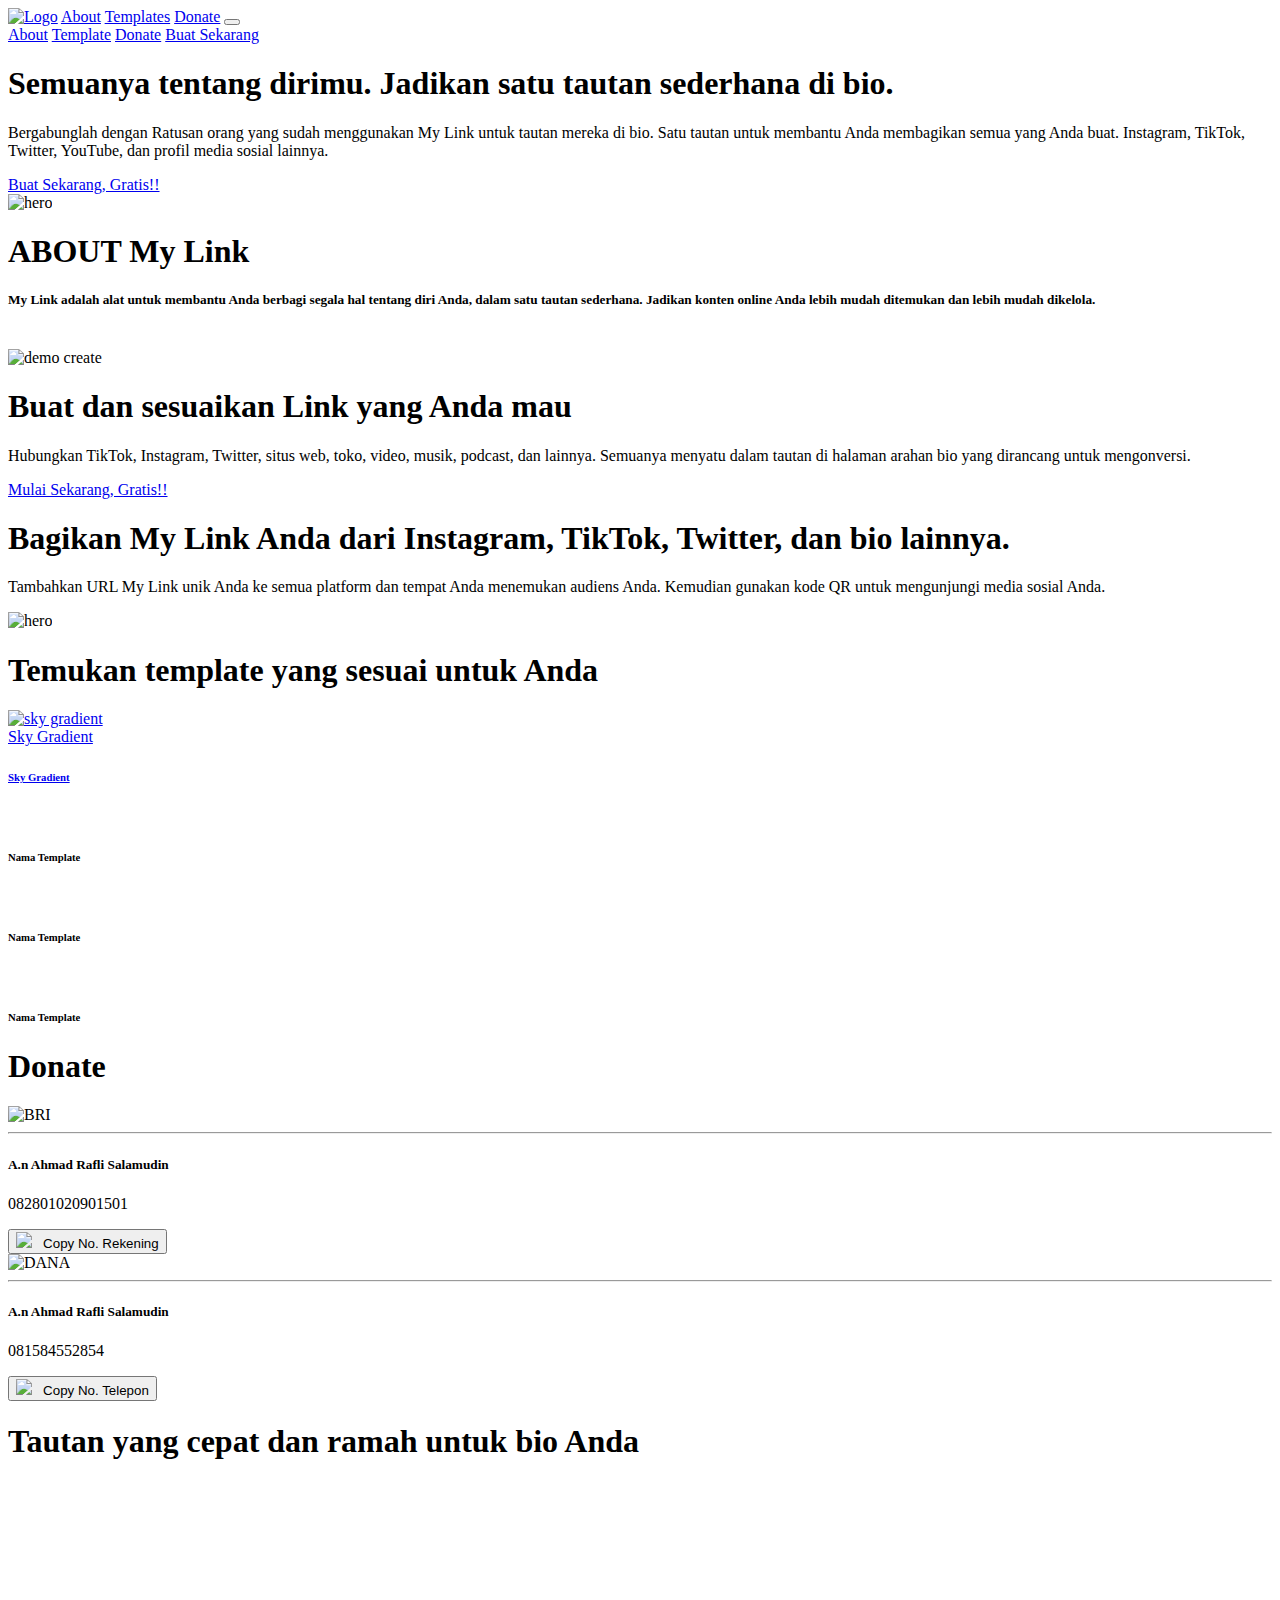
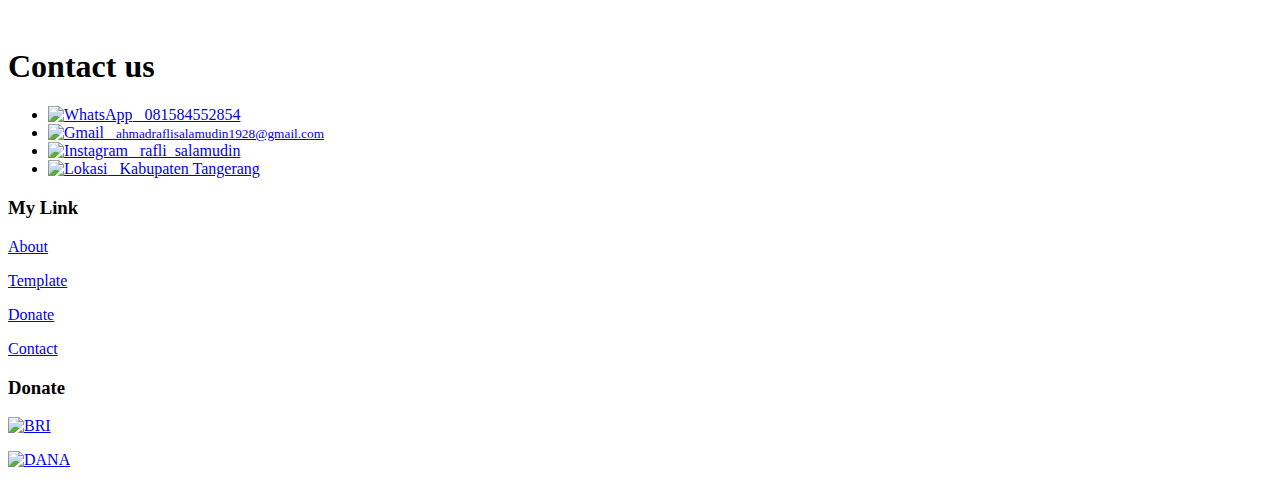
==== index.html @ 9e76fdd6 "deploy vercel" ====
<!DOCTYPE html>
<html lang="en">
  <head>
    <meta charset="utf-8" />
    <meta name="viewport" content="width=device-width, initial-scale=1" />
    <link rel="icon" href="assets/img/logo.png" />
    <title>Bio Link</title>
    <link href="https://cdn.jsdelivr.net/npm/bootstrap@5.3.2/dist/css/bootstrap.min.css" rel="stylesheet" integrity="sha384-T3c6CoIi6uLrA9TneNEoa7RxnatzjcDSCmG1MXxSR1GAsXEV/Dwwykc2MPK8M2HN" crossorigin="anonymous" />
    <link rel="stylesheet" href="https://cdn.jsdelivr.net/npm/bootstrap-icons@1.11.1/font/bootstrap-icons.css" />
    <link rel="stylesheet" href="https://cdn.jsdelivr.net/npm/@splidejs/splide@4.1.4/dist/css/splide.min.css" />
    <!--  -->
    <link rel="stylesheet" href="assets/style.css" />
  </head>
  <body>
    <!-- navbar start -->
    <nav class="navbar navbar-expand-lg bg-body py-3">
      <div class="container d-flex">
        <a href="#home"><img src="assets/img/logo.png" alt="Logo" width="30" /></a>
        <a href="about" class="nav-link ms-4 d-none d-md-block fs-5 text-secondary px-3 py-1 rounded">About</a>
        <a href="#template" class="nav-link d-none d-md-block fs-5 text-secondary px-3 py-1 rounded">Templates</a>
        <a href="#donate" class="nav-link d-none d-md-block fs-5 text-secondary px-3 py-1 rounded">Donate</a>
        <button class="navbar-toggler" type="button" data-bs-toggle="collapse" data-bs-target="#navbarNavAltMarkup" aria-controls="navbarNavAltMarkup" aria-expanded="false" aria-label="Toggle navigation">
          <span class="navbar-toggler-icon"></span>
        </button>
        <div class="collapse navbar-collapse justify-content-end" id="navbarNavAltMarkup">
          <div class="navbar-nav">
            <a class="nav-link d-block d-md-none fs-5 mt-3 px-3" href="#about">About</a>
            <a class="nav-link d-block d-md-none fs-5 mt-3 px-3" href="#template">Template</a>
            <a class="nav-link d-block d-md-none fs-5 mb-3 px-3" href="#donate">Donate</a>
            <a class="btn btn-secondary py-2" href="https://wa.me/6281584552854?text=Permisi%20kak.%20Saya%20ingin%20membuat%20bio%20link">Buat Sekarang</a>
          </div>
        </div>
      </div>
    </nav>
    <!-- navbar end -->

    <!-- home start -->
    <section id="home" class="d-flex py-5 py-md-0 bg-success min-vh-100 justify-content-center align-items-center">
      <div class="container">
        <div class="row">
          <div class="col-md-6 my-auto">
            <h1 class="tagline text-yellow fw-bold mb-3">Semuanya tentang dirimu. Jadikan satu tautan sederhana di bio.</h1>
            <p class="text-yellow">
              Bergabunglah dengan Ratusan orang yang sudah menggunakan My Link untuk tautan mereka di bio. Satu tautan untuk membantu Anda membagikan semua yang Anda buat. Instagram, TikTok, Twitter, YouTube, dan profil media sosial
              lainnya.
            </p>
            <a class="btn btn-light text-secondary p-3 mb-5 mb-md-0" href="https://wa.me/6281584552854?text=Permisi%20kak.%20Saya%20ingin%20membuat%20bio%20link">Buat Sekarang, Gratis!!</a>
          </div>
          <div class="col-md-6">
            <img src="assets/img/hero.png" alt="hero" class="w-100 mx-auto my-auto" />
          </div>
        </div>
      </div>
    </section>
    <!-- home end -->

    <!-- about start -->
    <section id="about" class="d-flex py-5 py-md-0 bg-body-secondary min-vh-100 justify-content-center align-items-center">
      <div class="container">
        <div class="row">
          <div class="col-md-6 my-auto">
            <h1 class="tagline fw-bold mb-3">ABOUT My Link</h3>
            <h5 class="mb-3 mb-md-0">My Link adalah alat untuk membantu Anda berbagi segala hal tentang diri Anda, dalam satu tautan sederhana. Jadikan konten online Anda lebih mudah ditemukan dan lebih mudah dikelola.</h5>
          </div>
          <div class="col-md-6">
            <img src="assets/img/About-Linktree-Full.avif" alt="" class="w-100">
          </div>
        </div>
      </div>
    </section>
    <!-- about end -->

    <!-- create start -->
    <section id="create" class="d-flex py-5 py-md-0 min-vh-100 justify-content-center align-items-center">
      <div class="container">
        <div class="row">
          <div class="col-md-6">
            <img src="assets/img/hero.png" alt="demo create" class="w-100 mb-3 mb-md-0" />
          </div>
          <div class="col-md-6 my-auto">
            <h1 class="tagline fw-bold content-create mb-3">Buat dan sesuaikan Link yang Anda mau</h1>
            <p class="content-create mb-5">Hubungkan TikTok, Instagram, Twitter, situs web, toko, video, musik, podcast, dan lainnya. Semuanya menyatu dalam tautan di halaman arahan bio yang dirancang untuk mengonversi.</p>
            <p><a href="https://wa.me/6281584552854?text=Permisi%20kak.%20Saya%20ingin%20membuat%20bio%20link" class="btn btn-create fw-medium text-white">Mulai Sekarang, Gratis!!</a></p>
          </div>
        </div>
      </div>
    </section>
    <!-- create end -->

    <!-- share start -->
    <section id="share" class="d-flex py-5 py-md-0 min-vh-100 justify-content-center align-items-center">
      <div class="container">
        <div class="row">
          <div class="col-md-6 my-auto">
            <h1 class="tagline text-pink fw-bold mb-3">Bagikan My Link Anda dari Instagram, TikTok, Twitter, dan bio lainnya.</h1>
            <p class="text-pink  mb-3 mb-md-0">Tambahkan URL My Link unik Anda ke semua platform dan tempat Anda menemukan audiens Anda. Kemudian gunakan kode QR untuk mengunjungi media sosial Anda.</p>
          </div>
          <div class="col-md-6">
            <img src="assets/img/hero.png" alt="hero" class="w-100" />
          </div>
        </div>
      </div>
    </section>
    <!-- share end -->

    <!-- template start -->
    <section id="template" class="py-5 min-vh-100">
      <div class="container text-center">
        <h1 class="tagline fw-bold text-dark">Temukan template yang sesuai untuk Anda</h1>
      </div>
      <div class="container">
        <div class="row row-cols-2 row-cols-md-4 g-0 g-md-1">
          <div class="col">
            <div class="p-3">
              <a href="ahmad-rafli-salamudin/" class="link-dark link-underline link-underline-opacity-0">
                <div class="content-template mb-3">
                  <img src="assets/img/template/sky-gradient.png" alt="sky gradient" class="image rounded">
                  <div class="overlay rounded">
                    <div class="text text-dark fw-bold fs-5">Sky Gradient</div>
                  </div>
                </div>
                <h6 class="hover-blue">Sky Gradient</h6>
              </a>
            </div>
          </div>
          <div class="col">
            <div class="p-3">
              <img src="assets/img/hero.png" alt="" class="w-100 mb-2">
              <h6>Nama Template</h6>
            </div>
          </div>
          <div class="col">
            <div class="p-3">
              <img src="assets/img/hero.png" alt="" class="w-100 mb-2">
              <h6>Nama Template</h6>
            </div>
          </div>
          <div class="col">
            <div class="p-3">
              <img src="assets/img/hero.png" alt="" class="w-100 mb-2">
              <h6>Nama Template</h6>
            </div>
          </div>
        </div>
      </div>
    </section>
    <!-- template end -->

    <!-- donate start -->
    <section id="donate" class="py-5">
      <div class="container">
        <h1 class="text-center mb-5 tagline fw-bold">Donate</h1>
      </div>
      <div class="container text-center">
        <div class="row row-cols-1 row-cols-md-2 g-4 g-lg-5">
          <div class="col">
            <div class="p-3 bg-body rounded-3 shadow">
              <img src="assets/img/bri.svg" alt="BRI" class="w-25" />
              <hr class="border-3 text-pink" />
              <h5>A.n Ahmad Rafli Salamudin</h5>
              <p id="rekBri">082801020901501</p>
              <button id="copy" onclick="copyBri()" class="btn btn-success rek"><img src="assets/img/copy.svg" /> &nbsp; Copy No. Rekening</button>
            </div>
          </div>
          <div class="col">
            <div class="p-3 bg-body rounded-3 shadow">
              <img src="assets/img/dana.svg" alt="DANA" class="w-25" />
              <hr class="border-3 text-pink" />
              <h5>A.n Ahmad Rafli Salamudin</h5>
              <p id="noDana">081584552854</p>
              <button id="copy" onclick="copyDana()" class="btn btn-success rek"><img src="assets/img/copy.svg" /> &nbsp; Copy No. Telepon</button>
            </div>
          </div>
        </div>
      </div>
    </section>
    <!-- donate end -->

    <!-- testimoni start -->
    <section id="testimoni" class="py-5 min-vh-100">
      <div class="container">
        <h1 class="text-dark text-center fw-bold tagline">Tautan yang cepat dan ramah untuk bio Anda</h1>
      </div>
      <div id="image-carousel" class="splide container">
        <div class="splide__track bg-body-secondary rounded-5">
          <ul class="splide__list">
            <li class="splide__slide">
              <div class="p-5 text-center">
                <img src="assets/img/foto/rafli.jpg" alt="rafli" class="w-75 mb-3 rounded" />
                <h3 class="fw-bold mb-3">"My Link menyederhanakan proses bagi content creator untuk membagikan berbagai konten dari beberapa platform."</h3>
                <p class="fs-5 mb-0">Rafli</p>
                <p>Content Creator</p>
              </div>
            </li>
            <li class="splide__slide">
              <div class="p-5 text-center">
                <img src="assets/img/foto/ahmad-rafli-salamudin.jpg" alt="ahmad rafli salamudin" class="w-75 mb-3 rounded" />
                <h3 class="fw-bold mb-3">"My Link membuat semua platform media sosial saya dapat sangat mudah terhubung."</h3>
                <p class="fs-5 mb-0">Ahmad Rafli Salamudin</p>
                <p>Frontend Developer</p>
              </div>
            </li>
            <li class="splide__slide">
              <div class="p-5 text-center">
                <img src="assets/img/foto/rafli.jpg" alt="rafli" class="w-75 mb-3 rounded" />
                <h3 class="fw-bold mb-3">"My Link menyederhanakan proses bagi content creator untuk membagikan berbagai konten dari beberapa platform."</h3>
                <p class="fs-5 mb-0">Rafli</p>
                <p>Content Creator</p>
              </div>
            </li>
            <li class="splide__slide">
              <div class="p-5 text-center">
                <img src="assets/img/foto/apli.jpg" alt="apli" class="w-75 mb-3 rounded" />
                <h3 class="fw-bold mb-3">"My Link membuat semua platform media sosial saya dapat sangat mudah terhubung."</h3>
                <p class="fs-5 mb-0">Apli</p>
                <p>Mahasiswa</p>
              </div>
            </li>
          </ul>
        </div>
      </div>
    </section>
    <!-- testimoni end -->

    <!-- contact start -->
    <section id="contact" class="py-5">
      <div class="container">
        <h1 class="tagline fw-bold text-dark text-center mb-3">Contact us</h1>
        
        <div class="container contact-us">
          <ul class="list-group">
            <li class="list-group-item py-3">
              <a href="https://wa.me/6281584552854" target="_blank" class="text-decoration-none text-dark"><img src="assets/img/whatsapp.svg" alt="WhatsApp"> &nbsp; 081584552854</a>
            </li>
            <li class="list-group-item py-3">
              <a href="https://mail.google.com/mail/u/0/?view=cm&tf=1&fs=1&to=ahmadraflisalamudin1928@gmail.com" target="_blank" class="text-decoration-none text-dark"><img src="assets/img/envelope.svg" alt="Gmail"> &nbsp; <small>ahmadraflisalamudin1928@gmail.com</small></a>
            </li>
            <li class="list-group-item py-3">
              <a href="https://instagram.com/rafli_salamudin" target="_blank" class="text-decoration-none text-dark"><img src="assets/img/instagram.svg" alt="Instagram"> &nbsp; rafli_salamudin</a>
            </li>
            <li class="list-group-item py-3">
              <a href="https://maps.app.goo.gl/EgB4fJpQQUx8jAyv5" target="_blank" class="text-decoration-none text-dark"><img src="assets/img/geo-alt.svg" alt="Lokasi"> &nbsp; Kabupaten Tangerang</a>
            </li>
          </ul>
        </div>
      </div>
    </section>
    <!-- contact end -->

    <!-- footer start -->
    <footer class="p-3 py-md-5">
      <div class="container bg-body rounded-4 py-3 py-md-5 px-md-5">
        <div class="row">
          <div class="col-md-8">
            <h3 class="fw-bold mb-3">My Link</h3>
            <p><a href="#about" class="text-decoration-none link-secondary">About</a></p>
            <p><a href="#template" class="text-decoration-none link-secondary">Template</a></p>
            <p><a href="#donate" class="text-decoration-none link-secondary">Donate</a></p>
            <p><a href="#contact" class="text-decoration-none link-secondary">Contact</a></p>
          </div>
          <div class="col-md-4">
            <h3 class="fw-bold mb-3">Donate</h3>
            <p>
              <a href="#donate"><img src="assets/img/bri.svg" alt="BRI" class="w-25" /></a> <br />
            </p>
            <p>
              <a href="#donate"><img src="assets/img/dana.svg" alt="DANA" class="w-25" /></a>
            </p>
          </div>
        </div>
      </div>
    </footer>
    <!-- footer end -->

    <script src="https://cdn.jsdelivr.net/npm/bootstrap@5.3.2/dist/js/bootstrap.bundle.min.js" integrity="sha384-C6RzsynM9kWDrMNeT87bh95OGNyZPhcTNXj1NW7RuBCsyN/o0jlpcV8Qyq46cDfL" crossorigin="anonymous"></script>
    <script src="https://cdn.jsdelivr.net/npm/@splidejs/splide@4.1.4/dist/js/splide.min.js"></script>
    <script src="https://cdn.jsdelivr.net/npm/sweetalert2@11"></script>

    <script src="assets/main.js"></script>
  </body>
</html>
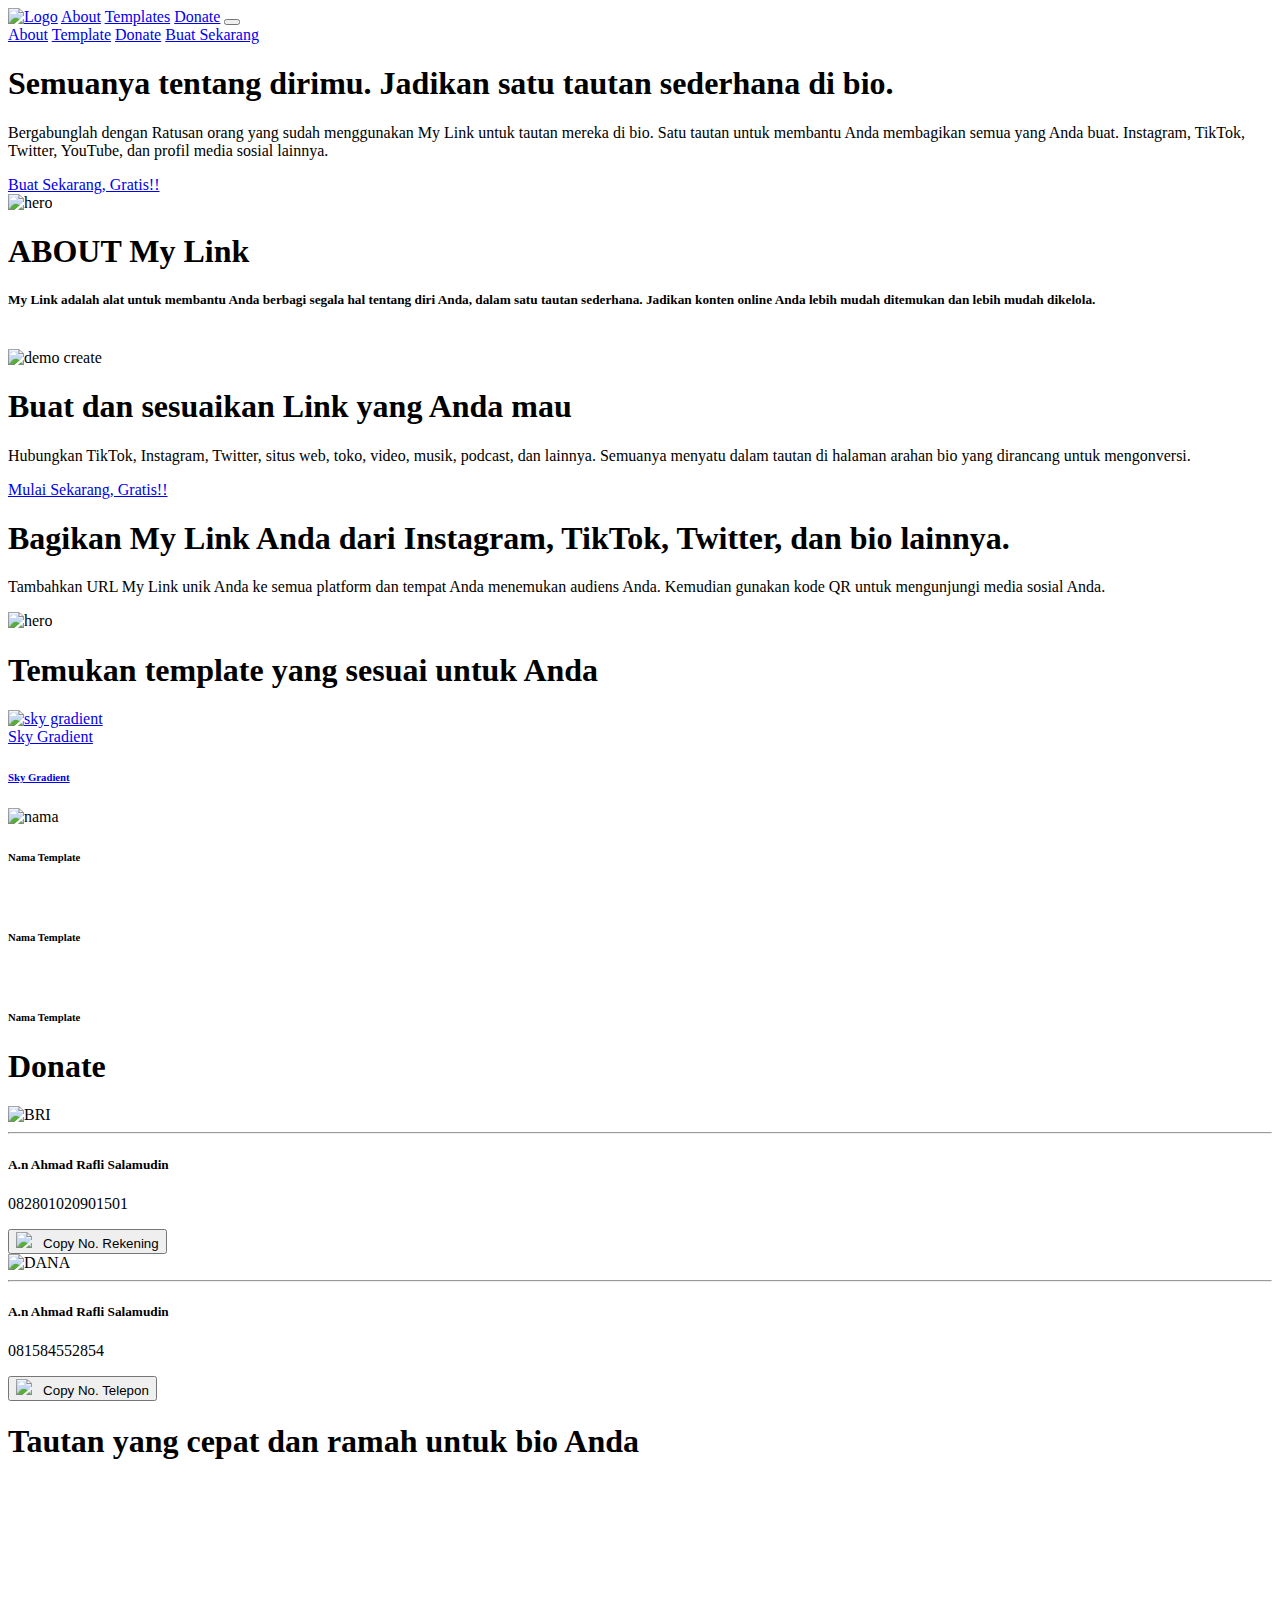
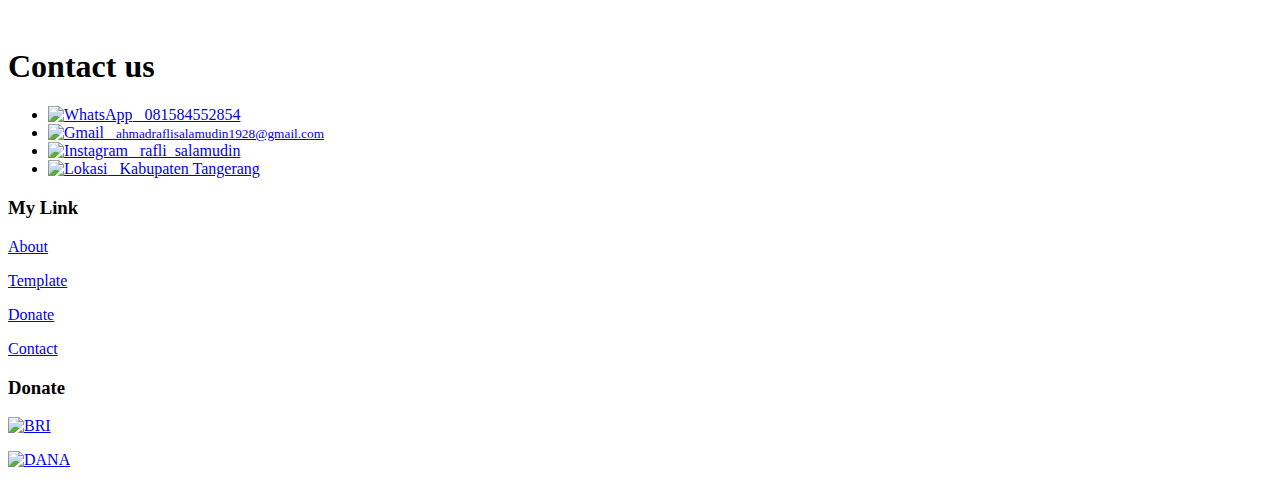
==== commit 06d7a7cc: "deploy" ====
--- a/index.html
+++ b/index.html
@@ -125,7 +125,7 @@
           </div>
           <div class="col">
             <div class="p-3">
-              <img src="assets/img/hero.png" alt="" class="w-100 mb-2">
+              <img src="assets/img/hero.png" alt="nama" class="w-100 mb-2">
               <h6>Nama Template</h6>
             </div>
           </div>
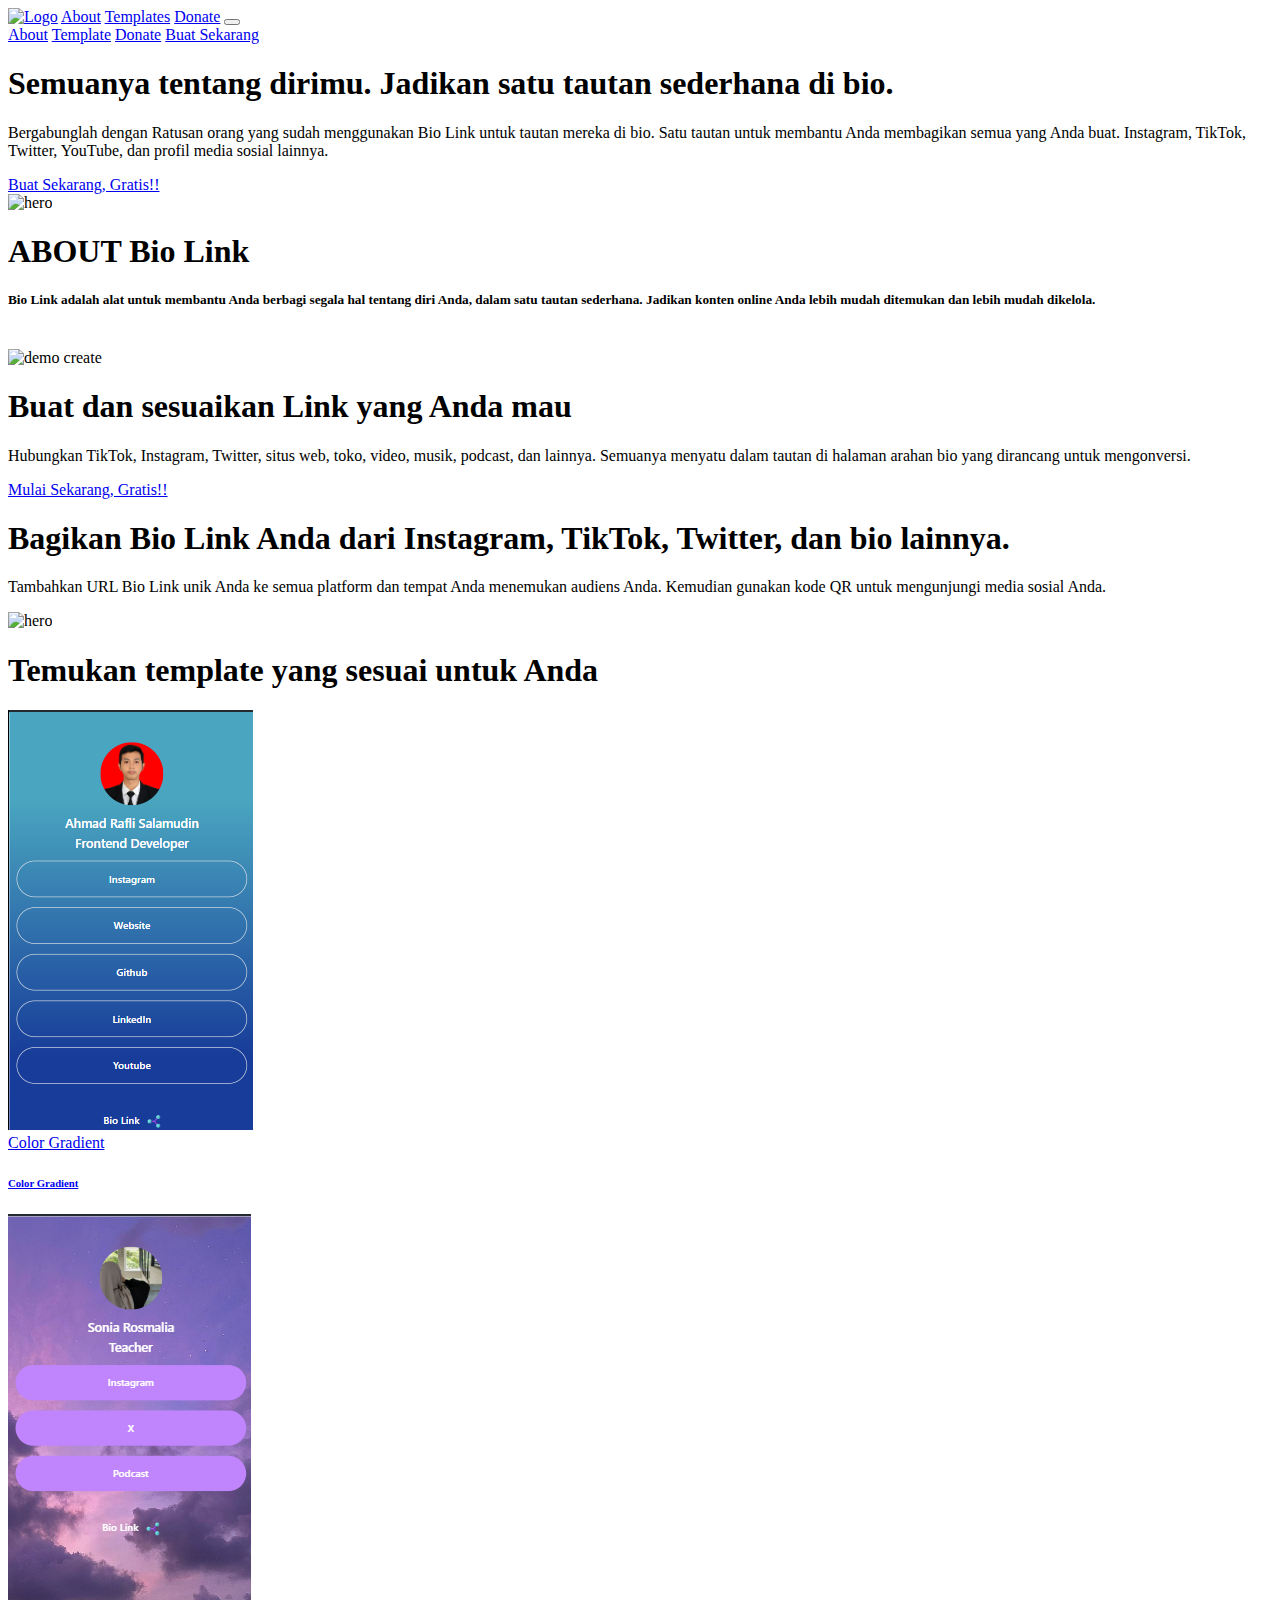
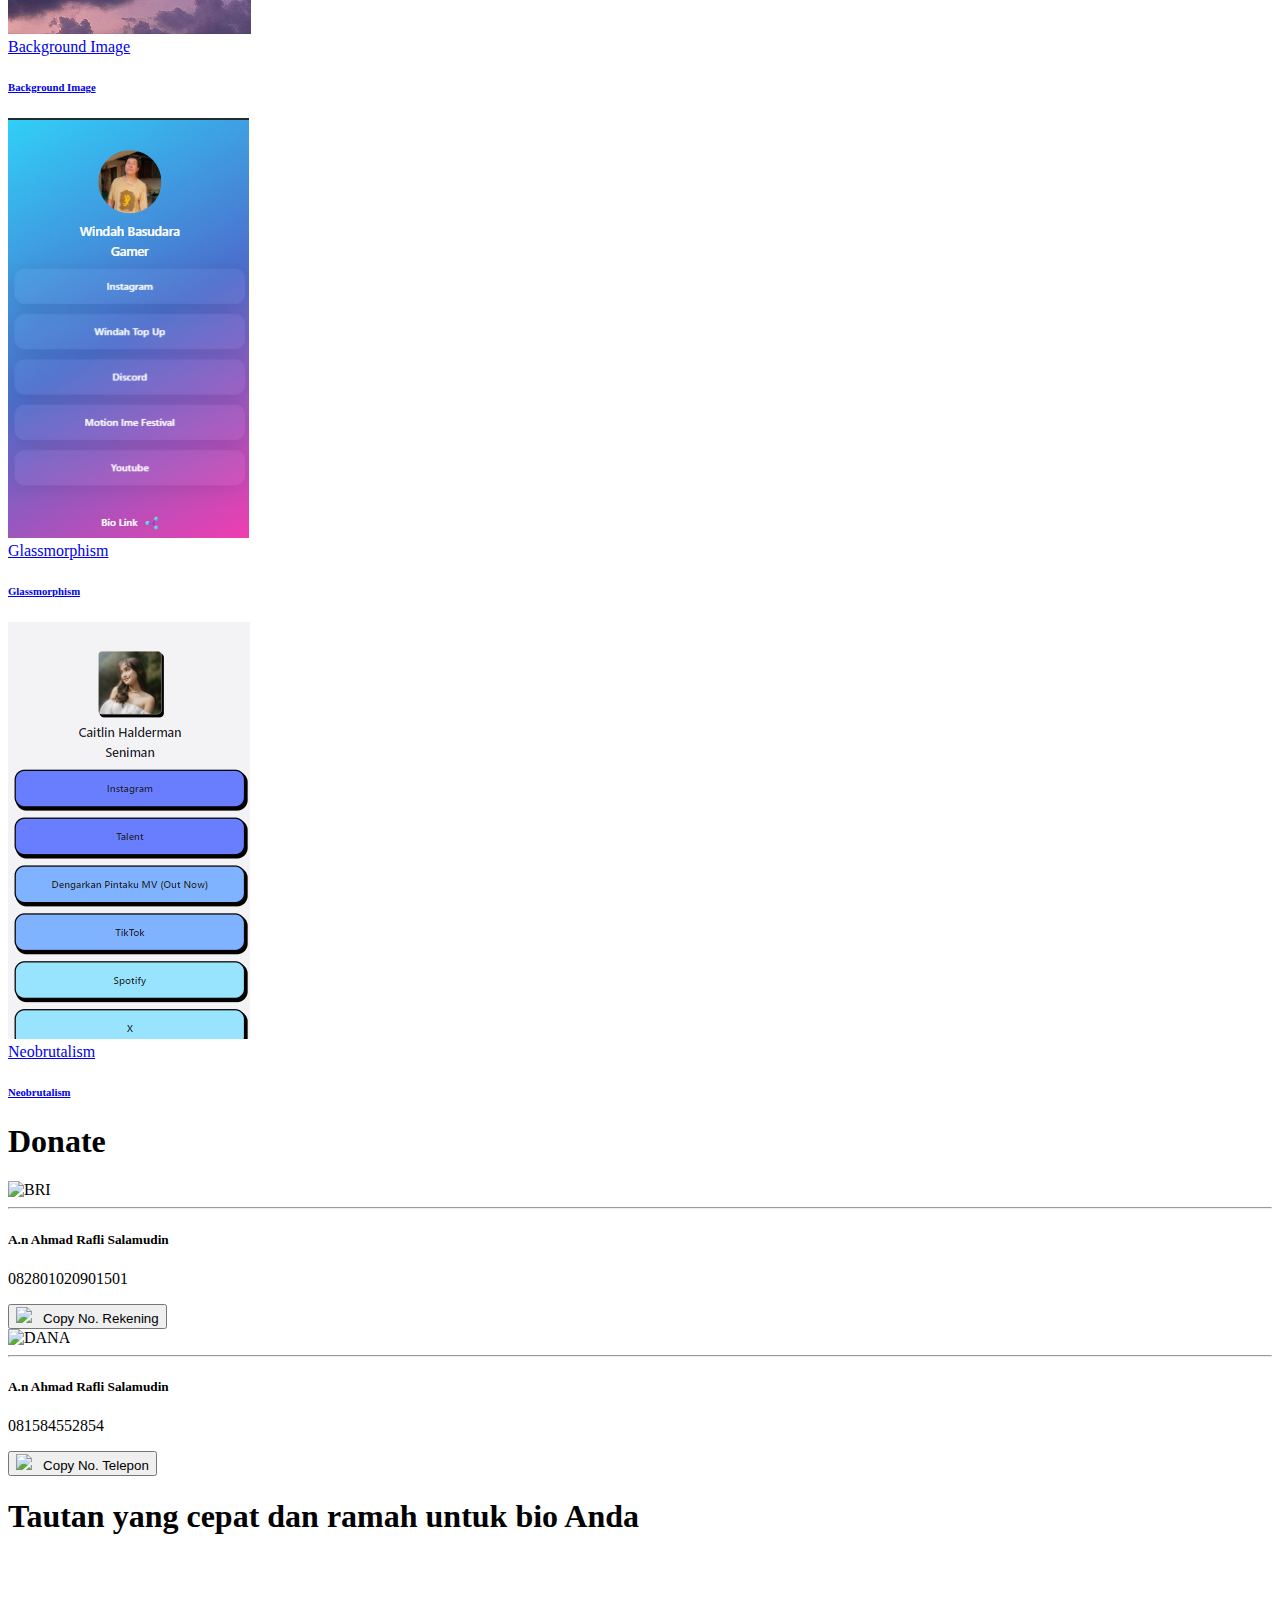
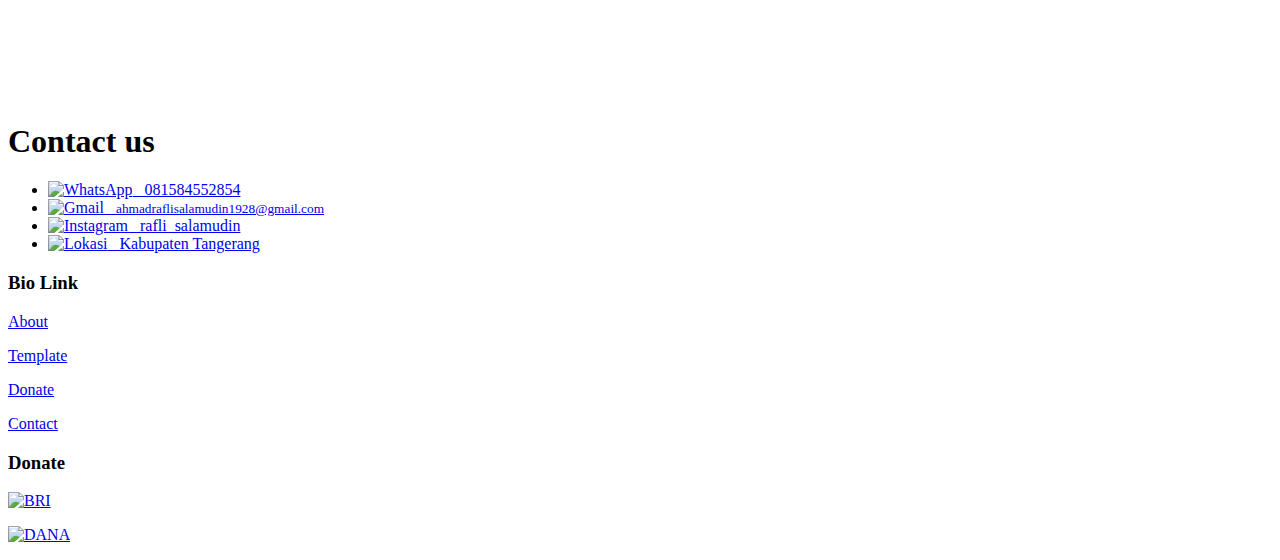
==== commit 94ab2b80: "new caitlinhalderman" ====
--- a/index.html
+++ b/index.html
@@ -25,7 +25,7 @@
         <div class="collapse navbar-collapse justify-content-end" id="navbarNavAltMarkup">
           <div class="navbar-nav">
             <a class="nav-link d-block d-md-none fs-5 mt-3 px-3" href="#about">About</a>
-            <a class="nav-link d-block d-md-none fs-5 mt-3 px-3" href="#template">Template</a>
+            <a class="nav-link d-block d-md-none fs-5 px-3" href="#template">Template</a>
             <a class="nav-link d-block d-md-none fs-5 mb-3 px-3" href="#donate">Donate</a>
             <a class="btn btn-secondary py-2" href="https://wa.me/6281584552854?text=Permisi%20kak.%20Saya%20ingin%20membuat%20bio%20link">Buat Sekarang</a>
           </div>
@@ -41,7 +41,7 @@
           <div class="col-md-6 my-auto">
             <h1 class="tagline text-yellow fw-bold mb-3">Semuanya tentang dirimu. Jadikan satu tautan sederhana di bio.</h1>
             <p class="text-yellow">
-              Bergabunglah dengan Ratusan orang yang sudah menggunakan My Link untuk tautan mereka di bio. Satu tautan untuk membantu Anda membagikan semua yang Anda buat. Instagram, TikTok, Twitter, YouTube, dan profil media sosial
+              Bergabunglah dengan Ratusan orang yang sudah menggunakan Bio Link untuk tautan mereka di bio. Satu tautan untuk membantu Anda membagikan semua yang Anda buat. Instagram, TikTok, Twitter, YouTube, dan profil media sosial
               lainnya.
             </p>
             <a class="btn btn-light text-secondary p-3 mb-5 mb-md-0" href="https://wa.me/6281584552854?text=Permisi%20kak.%20Saya%20ingin%20membuat%20bio%20link">Buat Sekarang, Gratis!!</a>
@@ -59,8 +59,8 @@
       <div class="container">
         <div class="row">
           <div class="col-md-6 my-auto">
-            <h1 class="tagline fw-bold mb-3">ABOUT My Link</h3>
-            <h5 class="mb-3 mb-md-0">My Link adalah alat untuk membantu Anda berbagi segala hal tentang diri Anda, dalam satu tautan sederhana. Jadikan konten online Anda lebih mudah ditemukan dan lebih mudah dikelola.</h5>
+            <h1 class="tagline fw-bold mb-3">ABOUT Bio Link</h3>
+            <h5 class="mb-3 mb-md-0">Bio Link adalah alat untuk membantu Anda berbagi segala hal tentang diri Anda, dalam satu tautan sederhana. Jadikan konten online Anda lebih mudah ditemukan dan lebih mudah dikelola.</h5>
           </div>
           <div class="col-md-6">
             <img src="assets/img/About-Linktree-Full.avif" alt="" class="w-100">
@@ -92,8 +92,8 @@
       <div class="container">
         <div class="row">
           <div class="col-md-6 my-auto">
-            <h1 class="tagline text-pink fw-bold mb-3">Bagikan My Link Anda dari Instagram, TikTok, Twitter, dan bio lainnya.</h1>
-            <p class="text-pink  mb-3 mb-md-0">Tambahkan URL My Link unik Anda ke semua platform dan tempat Anda menemukan audiens Anda. Kemudian gunakan kode QR untuk mengunjungi media sosial Anda.</p>
+            <h1 class="tagline text-pink fw-bold mb-3">Bagikan Bio Link Anda dari Instagram, TikTok, Twitter, dan bio lainnya.</h1>
+            <p class="text-pink  mb-3 mb-md-0">Tambahkan URL Bio Link unik Anda ke semua platform dan tempat Anda menemukan audiens Anda. Kemudian gunakan kode QR untuk mengunjungi media sosial Anda.</p>
           </div>
           <div class="col-md-6">
             <img src="assets/img/hero.png" alt="hero" class="w-100" />
@@ -114,31 +114,52 @@
             <div class="p-3">
               <a href="ahmad-rafli-salamudin/" class="link-dark link-underline link-underline-opacity-0">
                 <div class="content-template mb-3">
-                  <img src="assets/img/template/sky-gradient.png" alt="sky gradient" class="image rounded">
+                  <img src="assets/img/template/color-gradient.png" alt="color gradient" class="image rounded">
                   <div class="overlay rounded">
-                    <div class="text text-dark fw-bold fs-5">Sky Gradient</div>
+                    <div class="text text-dark fw-bold fs-5">Color Gradient</div>
                   </div>
                 </div>
-                <h6 class="hover-blue">Sky Gradient</h6>
+                <h6 class="hover-blue">Color Gradient</h6>
               </a>
             </div>
           </div>
           <div class="col">
             <div class="p-3">
-              <img src="assets/img/hero.png" alt="nama" class="w-100 mb-2">
-              <h6>Nama Template</h6>
+              <a href="snrsml/" class="link-dark link-underline link-underline-opacity-0">
+                <div class="content-template mb-3">
+                  <img src="assets/img/template/background-image.png" alt="background image" class="image rounded">
+                  <div class="overlay rounded">
+                    <div class="text text-dark fw-bold fs-5">Background Image</div>
+                  </div>
+                </div>
+                <h6 class="hover-blue">Background Image</h6>
+              </a>
             </div>
           </div>
           <div class="col">
             <div class="p-3">
-              <img src="assets/img/hero.png" alt="" class="w-100 mb-2">
-              <h6>Nama Template</h6>
+              <a href="windahbasudara/" class="link-dark link-underline link-underline-opacity-0">
+                <div class="content-template mb-3">
+                  <img src="assets/img/template/glassmorphism.png" alt="glassmorphism" class="image rounded">
+                  <div class="overlay rounded">
+                    <div class="text text-dark fw-bold fs-5">Glassmorphism</div>
+                  </div>
+                </div>
+                <h6 class="hover-blue">Glassmorphism</h6>
+              </a>
             </div>
           </div>
           <div class="col">
             <div class="p-3">
-              <img src="assets/img/hero.png" alt="" class="w-100 mb-2">
-              <h6>Nama Template</h6>
+              <a href="caitlinhalderman/" class="link-dark link-underline link-underline-opacity-0">
+                <div class="content-template mb-3">
+                  <img src="assets/img/template/neobrutalism.png" alt="neobrutalism" class="image rounded">
+                  <div class="overlay rounded">
+                    <div class="text text-dark fw-bold fs-5">Neobrutalism</div>
+                  </div>
+                </div>
+                <h6 class="hover-blue">Neobrutalism</h6>
+              </a>
             </div>
           </div>
         </div>
@@ -187,7 +208,7 @@
             <li class="splide__slide">
               <div class="p-5 text-center">
                 <img src="assets/img/foto/rafli.jpg" alt="rafli" class="w-75 mb-3 rounded" />
-                <h3 class="fw-bold mb-3">"My Link menyederhanakan proses bagi content creator untuk membagikan berbagai konten dari beberapa platform."</h3>
+                <h3 class="fw-bold mb-3">"Bio Link menyederhanakan proses bagi content creator untuk membagikan berbagai konten dari beberapa platform."</h3>
                 <p class="fs-5 mb-0">Rafli</p>
                 <p>Content Creator</p>
               </div>
@@ -195,7 +216,7 @@
             <li class="splide__slide">
               <div class="p-5 text-center">
                 <img src="assets/img/foto/ahmad-rafli-salamudin.jpg" alt="ahmad rafli salamudin" class="w-75 mb-3 rounded" />
-                <h3 class="fw-bold mb-3">"My Link membuat semua platform media sosial saya dapat sangat mudah terhubung."</h3>
+                <h3 class="fw-bold mb-3">"Bio Link membuat semua platform media sosial saya dapat sangat mudah terhubung."</h3>
                 <p class="fs-5 mb-0">Ahmad Rafli Salamudin</p>
                 <p>Frontend Developer</p>
               </div>
@@ -203,7 +224,7 @@
             <li class="splide__slide">
               <div class="p-5 text-center">
                 <img src="assets/img/foto/rafli.jpg" alt="rafli" class="w-75 mb-3 rounded" />
-                <h3 class="fw-bold mb-3">"My Link menyederhanakan proses bagi content creator untuk membagikan berbagai konten dari beberapa platform."</h3>
+                <h3 class="fw-bold mb-3">"Bio Link menyederhanakan proses bagi content creator untuk membagikan berbagai konten dari beberapa platform."</h3>
                 <p class="fs-5 mb-0">Rafli</p>
                 <p>Content Creator</p>
               </div>
@@ -211,7 +232,7 @@
             <li class="splide__slide">
               <div class="p-5 text-center">
                 <img src="assets/img/foto/apli.jpg" alt="apli" class="w-75 mb-3 rounded" />
-                <h3 class="fw-bold mb-3">"My Link membuat semua platform media sosial saya dapat sangat mudah terhubung."</h3>
+                <h3 class="fw-bold mb-3">"Bio Link membuat semua platform media sosial saya dapat sangat mudah terhubung."</h3>
                 <p class="fs-5 mb-0">Apli</p>
                 <p>Mahasiswa</p>
               </div>
@@ -252,7 +273,7 @@
       <div class="container bg-body rounded-4 py-3 py-md-5 px-md-5">
         <div class="row">
           <div class="col-md-8">
-            <h3 class="fw-bold mb-3">My Link</h3>
+            <h3 class="fw-bold mb-3">Bio Link</h3>
             <p><a href="#about" class="text-decoration-none link-secondary">About</a></p>
             <p><a href="#template" class="text-decoration-none link-secondary">Template</a></p>
             <p><a href="#donate" class="text-decoration-none link-secondary">Donate</a></p>
